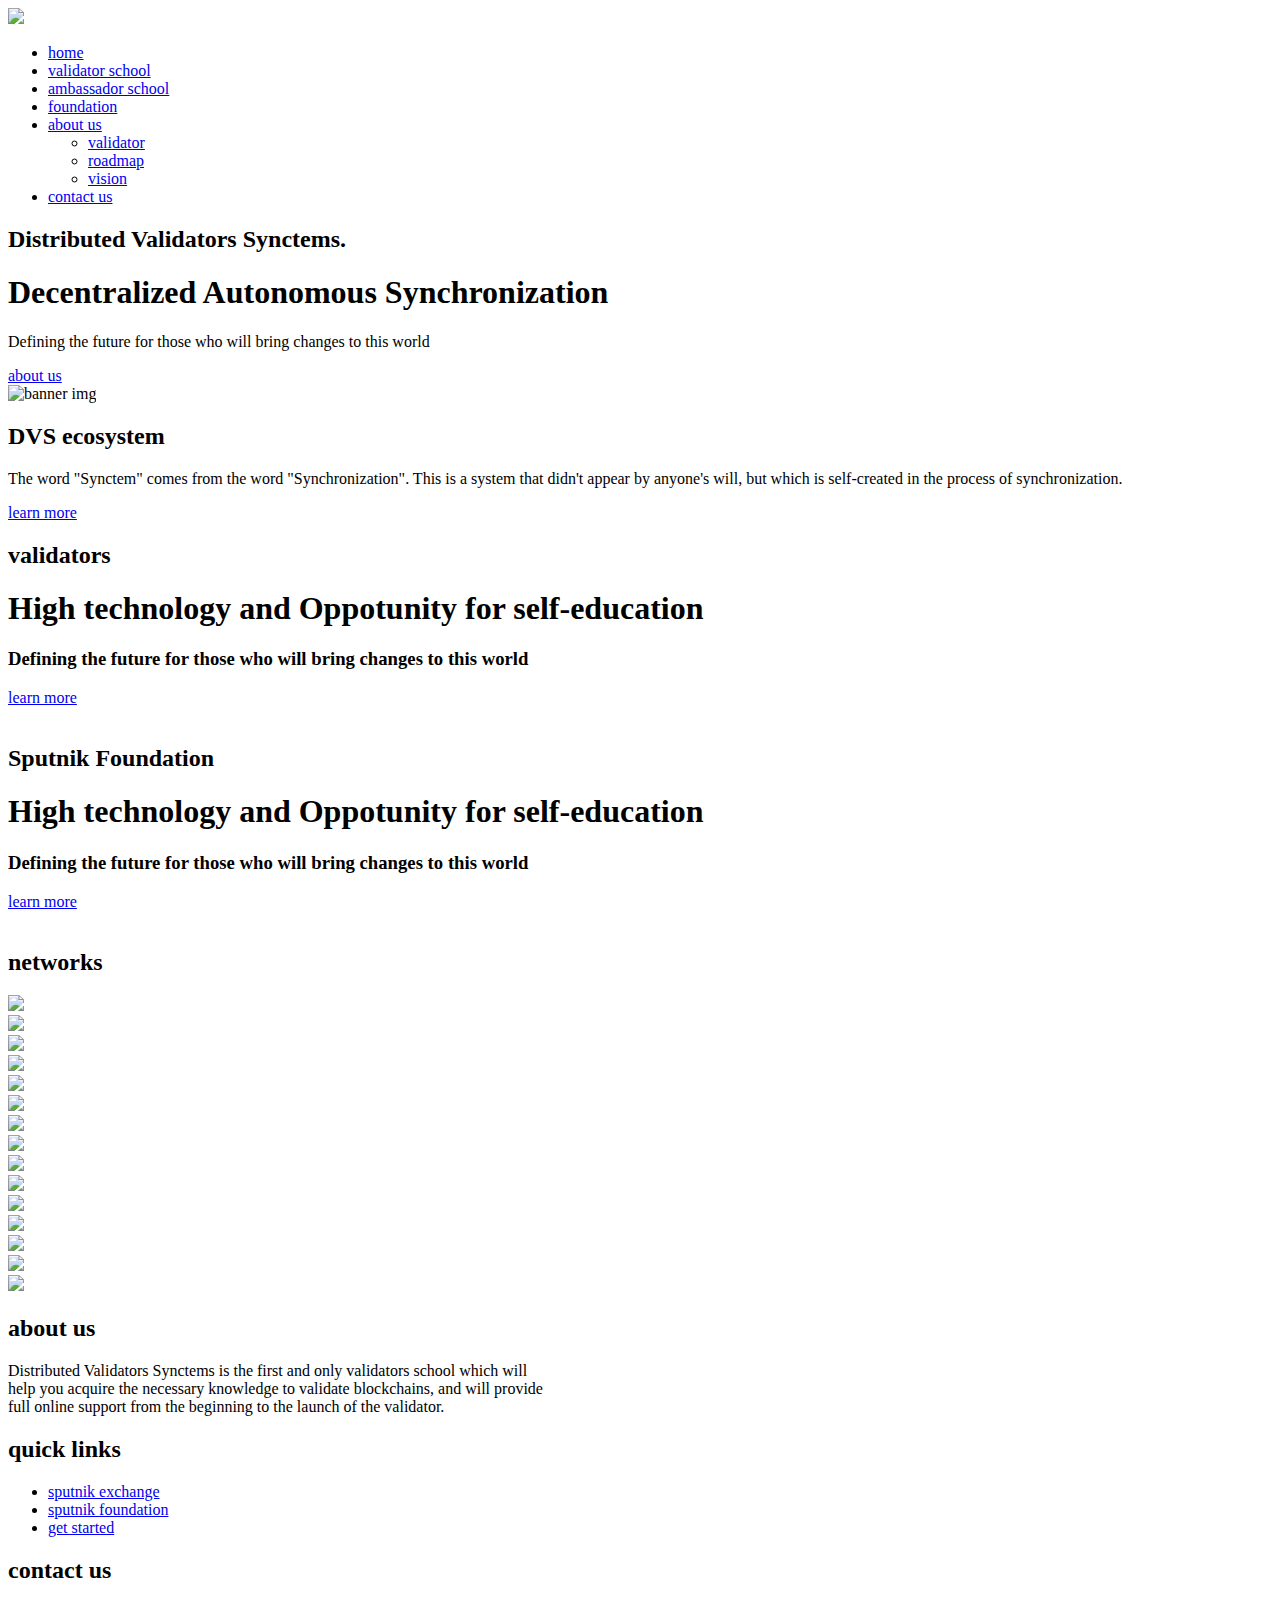
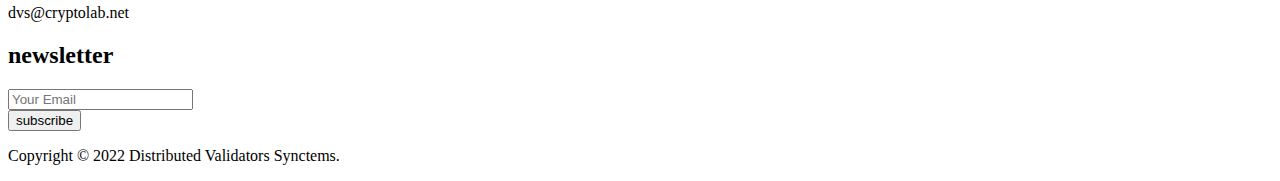
==== index.html @ 3e742479 "Update" ====
<!DOCTYPE html>
<html lang="en">
<head>
  <title>www.validators.network</title>

    <!-- Meta -->
    <meta charset="utf-8"/>
    <meta name="viewport" content="width=device-width, initial-scale=1, shrink-to-fit=no">
    <meta http-equiv="x-ua-compatible" content="ie=edge">
    <meta name="keywords" content="">
    <meta name="description" content="">
    <meta name="author" content="">


<!-- Favicon -->
<link rel="apple-touch-icon" sizes="180x180" href="Images/favicon/apple-icon.png">
<link rel="icon" type="image/png" sizes="32x32" href="Images/favicon/favicon-36x36.png">
<link rel="icon" type="image/png" sizes="16x16" href="Images/favicon/favicon-16x16.png">
<link rel="manifest" href="images/favicon/site.webmanifest">


<!-- bootstrap -->
<link rel="stylesheet" href="bootstrap-5.1.3-dist/css/bootstrap.min.css">
<!--===============================================================================================-->
<!-- Fontawesome -->
  <link rel="stylesheet" type="text/css" href="css/font-awesome.css">
<!--===============================================================================================-->
<!-- CSS -->
  <link rel="stylesheet" href="css/Style.css">
  <link rel="stylesheet" href="css/responsive.css">
<!--===============================================================================================-->
<link rel="stylesheet" href="https://cdnjs.cloudflare.com/ajax/libs/slick-carousel/1.8.1/slick.css">
<script src="https://code.jquery.com/jquery-1.12.4.min.js"></script>
<script src=""></script>
</head>
<body>


<!-- main wrapper start -->
<div class="main-wrapper">


    <!-- header start-->
    <header class="header">
      <div class="container">
        <div class="header-main">
          <div class="header-logo">
            <a href="#home"><img src="Images/Logo.png" class="logo"></a>
          </div>
          <div class="open-nav-menu">
            <span></span>
          </div>
          <div class="menu-overlay">
          </div>
          <!--navigation menu start-->
          <nav class="nav-menu">
            <div class="close-nav-menu">
              <i class="fas fa-times"></i>
            </div>
            <ul class="menu">
              <li class="menu-item"><a href="index.html">home</a></li>
              <li class="menu-item"><a href="validator.html">validator school</a></li>
              <li class="menu-item"><a href="ambassador.html">ambassador school</a></li>
              <li class="menu-item"><a href="foundation.html">foundation</a></li>
              <li class="menu-item menu-item-has-children">
                <a href="#" data-toggle="sub-menu">about us <i class="plus"></i></a>
                <ul class="sub-menu">
                  <li class="menu-item"><a href="#">validator</a></li>
                  <li class="menu-item"><a href="#">roadmap</a></li>
                  <li class="menu-item"><a href="#">vision</a></li>
                </ul>
              </li>
              <li class="menu-item"><a href="contact.html">contact us</a></li>
            </ul>
          </nav>
          <!--navigation menu ends-->
        </div>
      </div>
    </header>
    <!-- header ends-->

    <!--- Home Section Start -->
    <section class="banner-section d-flex align-items-center">
      <div class="container">
        <div class="row align-items-center align-content-center">
          <div class="col-md-6">
            <div class="banner-text">
              <h2 class="mb-3">Distributed Validators Synctems.</h2>
              <h1 class="mb-3 text-capitalize">Decentralized Autonomous Synchronization</h1>
              <p class="mb-4">Defining the future for those who will bring changes to this world</p>
              <a href="#" class="btn btn-0">about us</a>
            </div>
          </div>
          <div class="col-md-6 order-first order-md-last mb-5 mb-md-0">
            <div class="banner-img">
                  <img src="Images/Logo Ani.gif" alt="banner img">
                </div>
              </div>
            </div>
          </div>
        </div>
      </div>
    </section>
    <!-- banner section end -->

    <!--- Vision Section Start -->
  <section class="vision-section section-padding" id="our-vision">
    <div class="container">
      <div class="row">
        <div class="section-title vision-text">
          <h2>DVS <span>ecosystem</span></h2>
          <p>The word "Synctem" comes from the word "Synchronization". This is a system that didn't appear by anyone's will, but which is self-created in the process of synchronization.</p>
          <div class="row">
            <div class="col-12 text-center mt-3">
              <a href="#" target="_blank"  class="btn btn-1">learn more</a>
            </div>
          </div>
        </div>
      </div>
    </div>
  </section>
  <!--- Vision Section End -->

  <!-- testimonials section start -->
  <!-- <section class="testimonials-section section-padding position-relative">
    <div class="decoration-circles d-none d-lg-block">
      <div class="decoration-circles-item"></div>
      <div class="decoration-circles-item"></div>
      <div class="decoration-circles-item"></div>
      <div class="decoration-circles-item"></div>
    </div>
    <div class="decoration-imgs d-none d-lg-block">
      <img src="Images/OpenTech_Staking.md@2x.png" alt="decoration img" class="decoration-imgs-item">
      <img src="Images/cyberp3810.png" alt="decoration img" class="decoration-imgs-item">
      <img src="Images/Imperator.md@2x.png" alt="decoration img" class="decoration-imgs-item">
    </div>
    <div class="container">
      <div class="row justify-content-center">
        <div class="col-md-8">
          <div class="section-title text-center">
            <h2><span>validators</span></h2>
          </div>
        </div>
      </div>
      <div class="row justify-content-center">
        <div class="col-md-8 col-lg-6">
          <div class="img-box rounded-circle position-relative">
            <img src="Images/User_Icon.png" class="w-100 js-testimonial-img rounded-circle" alt="testimonial img">
          </div>
          <div id="carouselOne" class="carousel slide text-center" data-bs-ride="carousel">
            <div class="carousel-inner mb-4">
              <div class="carousel-item active" data-js-testimonial-img="Images/Imperator.md@2x.png">
                <div class="testimonials-item">
                  <p class="text-1">Lorem ipsum, dolor sit amet consectetur adipisicing elit. Sint ad sapiente inventore nisi maxime obcaecati. Vel odio eos consectetur laboriosam!</p>
                  <h2>Imperator</h2>
                </div>
              </div>
              <div class="carousel-item" data-js-testimonial-img="Images/cyberG.md@2x.png">
                <div class="testimonials-item">
                  <p class="text-1">Lorem ipsum, dolor sit amet consectetur adipisicing elit. Sint ad sapiente inventore nisi maxime obcaecati. Vel odio eos consectetur laboriosam!</p>
                  <h2>CyberG</h2>
                </div>
              </div>
              <div class="carousel-item" data-js-testimonial-img="Images/DomaNodes.png">
                <div class="testimonials-item">
                  <p class="text-1">Lorem ipsum, dolor sit amet consectetur adipisicing elit. Sint ad sapiente inventore nisi maxime obcaecati. Vel odio eos consectetur laboriosam!</p>
                  <h2>DomaNodes</h2>
                </div>
              </div>
              <div class="carousel-item" data-js-testimonial-img="Images/Colinka.md@2x.png">
                <div class="testimonials-item">
                  <p class="text-1">Lorem ipsum, dolor sit amet consectetur adipisicing elit. Sint ad sapiente inventore nisi maxime obcaecati. Vel odio eos consectetur laboriosam!</p>
                  <h2>Colinka</h2>
                </div>
              </div>
              <div class="carousel-item" data-js-testimonial-img="Images/POSTHUMAN.md@2x.png">
                <div class="testimonials-item">
                  <p class="text-1">Lorem ipsum, dolor sit amet consectetur adipisicing elit. Sint ad sapiente inventore nisi maxime obcaecati. Vel odio eos consectetur laboriosam!</p>
                  <h2>POSTHUMAN</h2>
                </div>
              </div>
              <div class="carousel-item" data-js-testimonial-img="Images/Godshunter.png">
                <div class="testimonials-item">
                  <p class="text-1">Lorem ipsum, dolor sit amet consectetur adipisicing elit. Sint ad sapiente inventore nisi maxime obcaecati. Vel odio eos consectetur laboriosam!</p>
                  <h2>Godshunter</h2>
                </div>
              </div>
              <div class="carousel-item" data-js-testimonial-img="Images/stakr-space.md@2x.png">
                <div class="testimonials-item">
                  <p class="text-1">Lorem ipsum, dolor sit amet consectetur adipisicing elit. Sint ad sapiente inventore nisi maxime obcaecati. Vel odio eos consectetur laboriosam!</p>
                  <h2>Stakr.space</h2>
                </div>
              </div>
              <div class="carousel-item" data-js-testimonial-img="Images/Paranormal Brothers.png">
                <div class="testimonials-item">
                  <p class="text-1">Lorem ipsum, dolor sit amet consectetur adipisicing elit. Sint ad sapiente inventore nisi maxime obcaecati. Vel odio eos consectetur laboriosam!</p>
                  <h2>Paranormal Brothers</h2>
                </div>
              </div>
              <div class="carousel-item" data-js-testimonial-img="Images/79anvi.png">
                <div class="testimonials-item">
                  <p class="text-1">Lorem ipsum, dolor sit amet consectetur adipisicing elit. Sint ad sapiente inventore nisi maxime obcaecati. Vel odio eos consectetur laboriosam!</p>
                  <h2>79anvi</h2>
                </div>
              </div>
              <div class="carousel-item" data-js-testimonial-img="Images/papsan.md@2x.png">
                <div class="testimonials-item">
                  <p class="text-1">Lorem ipsum, dolor sit amet consectetur adipisicing elit. Sint ad sapiente inventore nisi maxime obcaecati. Vel odio eos consectetur laboriosam!</p>
                  <h2>Papsan</h2>
                </div>
              </div>
              <div class="carousel-item" data-js-testimonial-img="Images/web34ever.md@2x.png">
                <div class="testimonials-item">
                  <p class="text-1">Lorem ipsum, dolor sit amet consectetur adipisicing elit. Sint ad sapiente inventore nisi maxime obcaecati. Vel odio eos consectetur laboriosam!</p>
                  <h2>Web34ever</h2>
                </div>
              </div>
              <div class="carousel-item" data-js-testimonial-img="Images/Moonsoon.png">
                <div class="testimonials-item">
                  <p class="text-1">Lorem ipsum, dolor sit amet consectetur adipisicing elit. Sint ad sapiente inventore nisi maxime obcaecati. Vel odio eos consectetur laboriosam!</p>
                  <h2>MoonSoon</h2>
                </div>
              </div>
              <div class="carousel-item" data-js-testimonial-img="Images/VBLOHER.png">
                <div class="testimonials-item">
                  <p class="text-1">Lorem ipsum, dolor sit amet consectetur adipisicing elit. Sint ad sapiente inventore nisi maxime obcaecati. Vel odio eos consectetur laboriosam!</p>
                  <h2>Vbloher</h2>
                </div>
              </div>
              <div class="carousel-item" data-js-testimonial-img="Images/cyberp3810.png">
                <div class="testimonials-item">
                  <p class="text-1">Lorem ipsum, dolor sit amet consectetur adipisicing elit. Sint ad sapiente inventore nisi maxime obcaecati. Vel odio eos consectetur laboriosam!</p>
                  <h2>Cyberp3810</h2>
                </div>
              </div>
            </div>
            <!--<button class="carousel-control-prev" type="button" data-bs-target="#carouselOne" data-bs-slide="prev">
              <i class="fas fa-arrow-left"></i>
              <span class="visually-hidden">Previous</span>
            </button>
            <button class="carousel-control-next" type="button" data-bs-target="#carouselOne" data-bs-slide="next">
              <i class="fas fa-arrow-right"></i>
              <span class="visually-hidden">Next</span>
            </button> -->
            <!-- <div class="row">
              <div class="col-12 text-center mt-3">
                <a href="#" target="_blank"  class="btn btn-1">learn more</a>
              </div>
            </div>
          </div>
        </div>
      </div>
    </div>
  </section> -->
  <!-- testimonials section end -->

  <!--- Foundation Section Start -->
  <section class="testimonials-section section-padding" id="foundation">
    <div class="container">
      <div class="row">
        <div class="section-title section-title-1">
          <h2><span>validators</span></h2>
        </div>
      </div>
      <div class="row">
      <div class="foundation-text">
        <h1>High technology and Oppotunity for self-education</h1>
        <h3>Defining the future for those who will bring changes to this world</h3>
        <a href="foundation.html" class="btn btn-1">learn more <i class="fas fa-arrow-right"></i></a>
      </div>
      <div class="foundation-img">
        <div class="foundation-img-inner">
          <img src="images/Foundation.png" alt="">
        </div>
      </div>
    </div>
  </section>
  <!--- Foundation Section End -->

  <!--- Foundation Section Start -->
  <section class="foundation-section section-padding" id="foundation">
    <div class="container">
      <div class="row">
        <div class="section-title section-title-1">
          <h2><span>Sputnik</span> Foundation</h2>
        </div>
      </div>
      <div class="row">
      <div class="foundation-text">
        <h1>High technology and Oppotunity for self-education</h1>
        <h3>Defining the future for those who will bring changes to this world</h3>
        <a href="foundation.html" class="btn btn-1">learn more <i class="fas fa-arrow-right"></i></a>
      </div>
      <div class="foundation-img">
        <div class="foundation-img-inner">
          <img src="images/Foundation.png" alt="">
        </div>
      </div>
    </div>
  </section>
  <!--- Foundation Section End -->

  <!--- Sponsor section Start -->
  <section class="sponsor-section section-padding" id="sponsor">
    <div class="container">
      <div class="row">
      <div class="section-title">
        <h2><span>networks</span></h2>
      </div>
      </div>
      <div class="sponsor-logos">
        <div class="slide"><img src="images/Kava.png"></div>
        <div class="slide"><img src="images/KI Foundation.png"></div>
        <div class="slide"><img src="images/Cosmos.png"></div>
        <div class="slide"><img src="images/Mina.png"></div>
        <div class="slide"><img src="images/Persistence.png"></div>
        <div class="slide"><img src="images/secretnetwork.png"></div>
        <div class="slide"><img src="images/Solana.png"></div>
        <div class="slide"><img src="images/Starname.png"></div>
        <div class="slide"><img src="images/Fetch.png"></div>
        <div class="slide"><img src="images/Avalanche.png"></div>
        <div class="slide"><img src="images/Certik.png"></div>
        <div class="slide"><img src="images/Juno.png"></div>
        <div class="slide"><img src="images/Akash.png"></div>
        <div class="slide"><img src="images/Osmosis.png"></div>
        <div class="slide"><img src="images/Regen.png"></div>
      </div>
  </section>
  <!--- Sponsor section End -->

  <!--- Footer Start -->
  <footer class="footer">
    <div class="container">
      <div class="row">
        <div class="footer-item footer-about">
          <h2>about us</h2>
          <p>Distributed Validators Synctems is the first and only validators school which will <br> help you acquire the necessary knowledge to validate blockchains, and will provide <br> full online support from the beginning to the launch of the validator.</p>
          <div class="social-links">
            <a href="https://twitter.com/synctems" target="_blank"><i class="fab fa-twitter"></i></a>
            <a href="https://t.me/DVSynctems" target="_blank"><i class="fab fa-telegram"></i></a>
            <a href="https://github.com/Distributed-Validators-Synctems" target="_blank"><i class="fab fa-github"></i></a>
            <a href="https://discord.gg/aqUa4uEB" target="_blank"><i class="fab fa-discord"></i></a>
            <a href="https://synctems.medium.com" target="_blank"><i class="fab fa-medium"></i></a>
          </div>
        </div>
        <div class="footer-item footer-quick-links">
        <h2>quick links</h2>
        <ul>
          <li><a href="https://github.com/SputnikNetwork" target="_blank">sputnik exchange</a></li>
          <li><a href="https://github.com/Sputnik-Foundation" target="_blank">sputnik foundation</a></li>
          <li><a href="https://github.com/Distributed-Validators-Synctems/Validator-School" target="_blank">get started</a></li>
        </ul>
      </div>
      <div class="footer-item footer-contact">
        <h2>contact us</h2>
        <p><i class="fas fa-envelope"></i> dvs@cryptolab.net</p>
      </div>
      <div class="footer-item footer-newsletter">
        <h2>newsletter</h2>
        <form>
          <div class="input-group">
            <input type="text" placeholder="Your Email" class="form-control">
          </div>
          <button type="submit" class="btn btn-1">subscribe</button>
        </form>
      </div>
      </div>
      <div>
      <p class="text-light copy">Copyright © 2022 Distributed Validators Synctems.</p>
      </div>
    </div>
  </footer>
  <!--- Footer End -->


</div>
  <!-- main wrapper end -->

  


<!--- Script Source Files -->
<script src="js/bootstrap.bundle.min.js"></script>
<script src="https://ajax.googleapis.com/ajax/libs/jquery/3.6.0/jquery.min.js"></script>
<script src="http://cdnjs.cloudflare.com/ajax/libs/waypoints/2.0.3/waypoints.min.js"></script>
<script src="https://cdnjs.cloudflare.com/ajax/libs/slick-carousel/1.8.1/slick.min.js"></script>
<script src="js/main.js"></script>
<script src=""></script>
<script src=""></script>
</body>
</html>
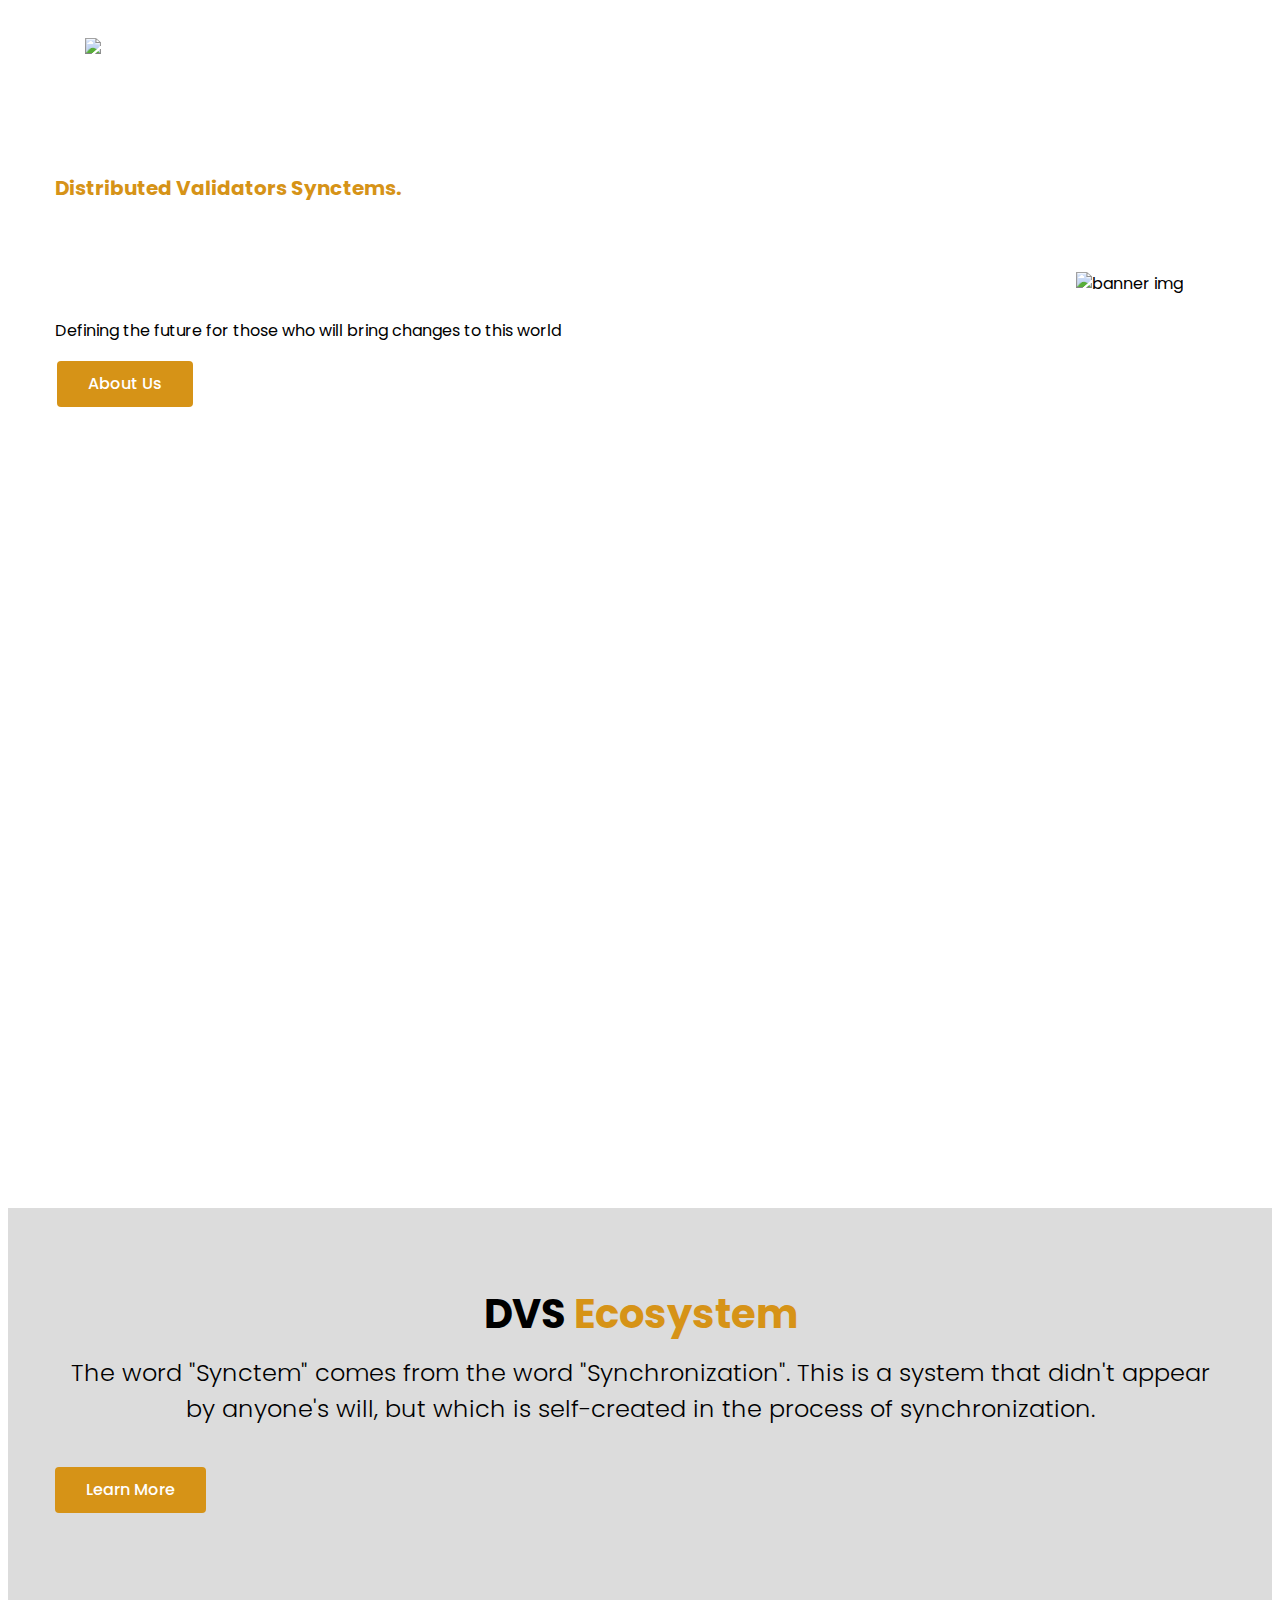
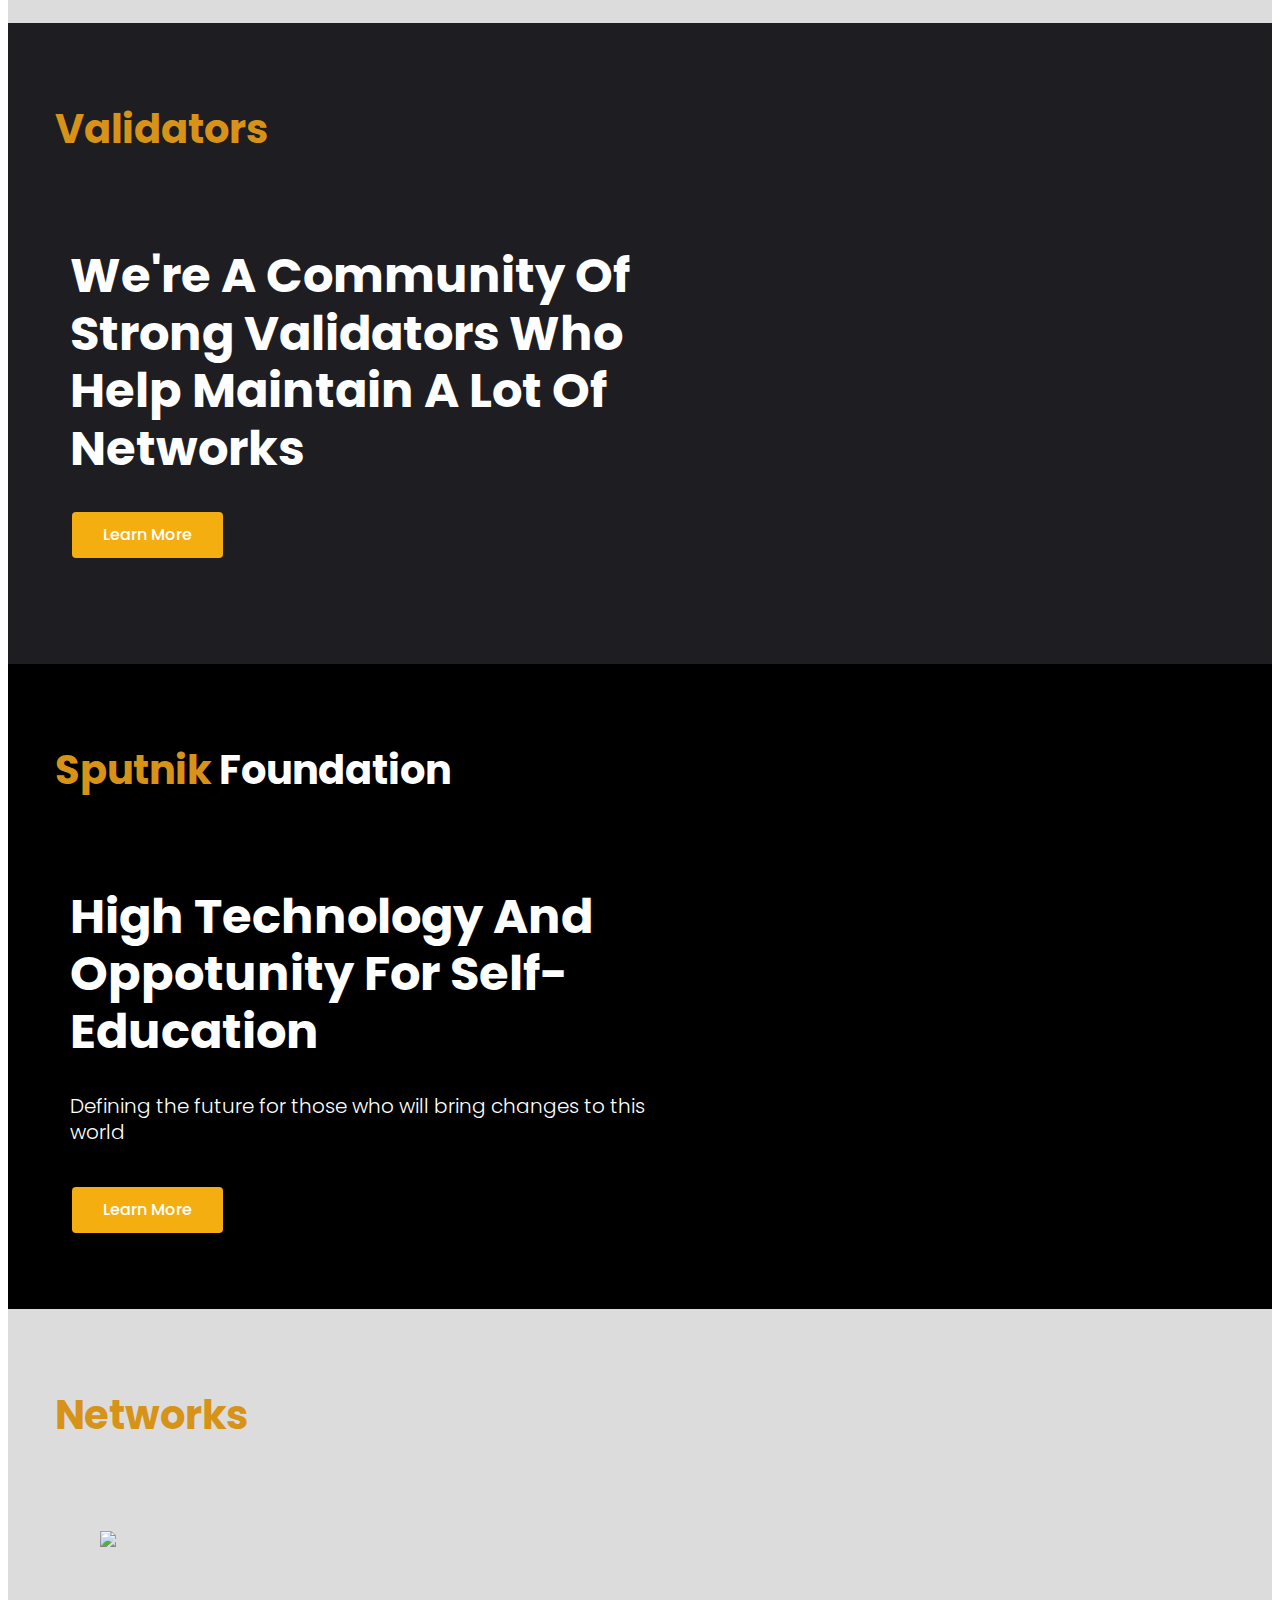
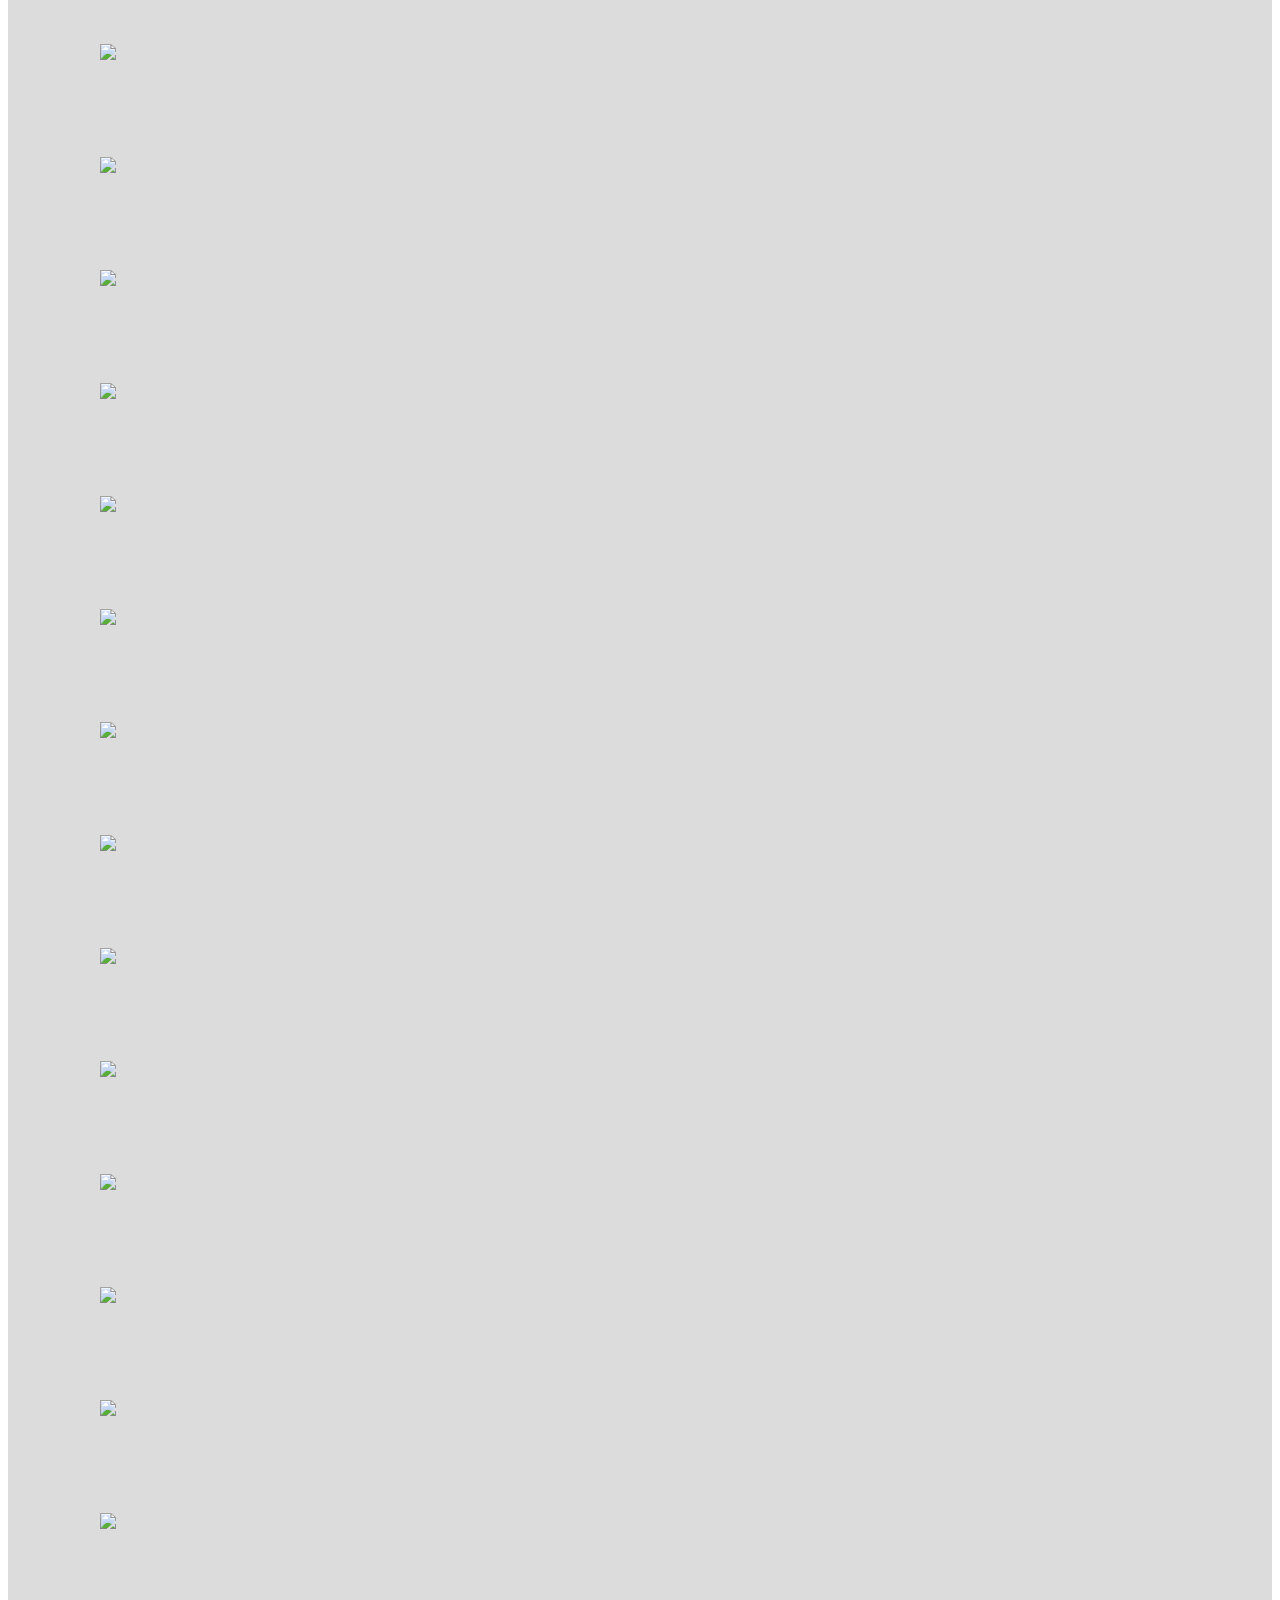
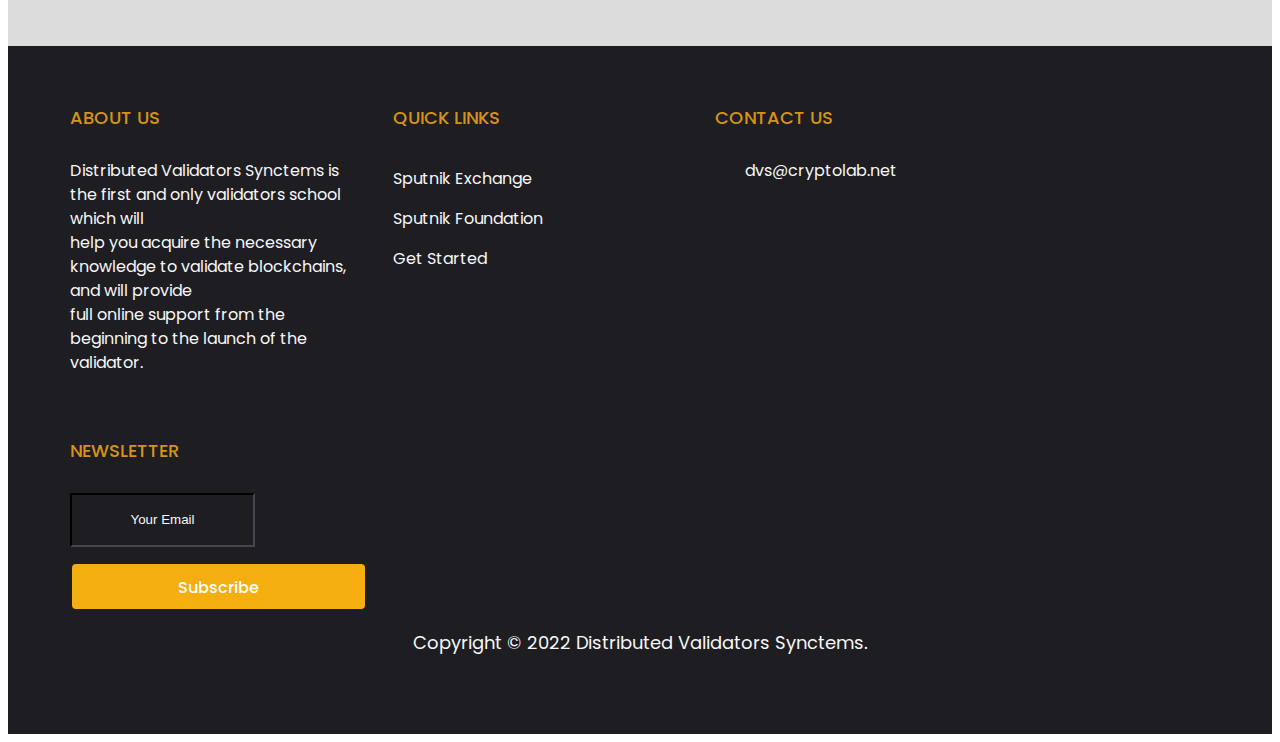
==== commit f82a914e: "Update Commit" ====
--- a/index.html
+++ b/index.html
@@ -79,7 +79,7 @@
     </header>
     <!-- header ends-->
 
-    <!--- Home Section Start -->
+    <!--- banner Section Start -->
     <section class="banner-section d-flex align-items-center">
       <div class="container">
         <div class="row align-items-center align-content-center">
@@ -112,7 +112,7 @@
           <p>The word "Synctem" comes from the word "Synchronization". This is a system that didn't appear by anyone's will, but which is self-created in the process of synchronization.</p>
           <div class="row">
             <div class="col-12 text-center mt-3">
-              <a href="#" target="_blank"  class="btn btn-1">learn more</a>
+              <a href="#" target="_blank"  class="btn btn-2">learn more</a>
             </div>
           </div>
         </div>
@@ -264,8 +264,7 @@
       </div>
       <div class="row">
       <div class="foundation-text">
-        <h1>High technology and Oppotunity for self-education</h1>
-        <h3>Defining the future for those who will bring changes to this world</h3>
+        <h1>we're a community of strong validators who help maintain a lot of networks</h1>
         <a href="foundation.html" class="btn btn-1">learn more <i class="fas fa-arrow-right"></i></a>
       </div>
       <div class="foundation-img">
@@ -287,7 +286,7 @@
       </div>
       <div class="row">
       <div class="foundation-text">
-        <h1>High technology and Oppotunity for self-education</h1>
+        <h1>high technology and oppotunity for self-education</h1>
         <h3>Defining the future for those who will bring changes to this world</h3>
         <a href="foundation.html" class="btn btn-1">learn more <i class="fas fa-arrow-right"></i></a>
       </div>
--- a/css/Style.css
+++ b/css/Style.css
@@ -0,0 +1,982 @@
+/*----------------------------------------------------------
+   ***************** Table of Content ********************
+
+01. =google fonts
+02. =variables
+03. =overrides variables for - theme dark
+04. =base
+0.5 =box
+06. =custonized bootstrap classses
+07. =animation keyframes
+08. =section padding , title
+09. =buttons
+10. =header
+11. =banner section
+12. =vision
+13. =testimonials
+14. =pagination
+15. =breadcrumbs
+16. =tabs
+17. =bubble animation
+18. =style switcher
+19. =header
+20. =footer
+21. =banner section
+22. =fun facts section
+23. =courses section
+24. =testimonials section
+25. =bai section
+26. =course details section
+27. =contact section
+------------------------------------------------------------*/
+
+/* ------------------------
+ 01. =google fonts
+--------------------------*/
+@import url("https://fonts.googleapis.com/css2?family=Poppins:wght@300;400;500;600;700&display=swap");
+
+/*-------------------------
+ 02. =variables
+---------------------------*/
+
+:root {
+  --main-color: #d69317;
+  --main-color-2: #2dd2fa;
+  --color-1: #e91e63;
+  --color-2: #f5ae10;
+  --color-3: #09d69c;
+  --bg-dark: #1D1D22;
+  --main-to-dark-color: var(--main-color);
+  --dark-to-main-color: var(--bg-dark);
+  --overlay: rgba(0, 0, 0, 0.5);
+  --shadow: 0 0 15px rgba(0, 0, 0, 0.2);
+  --black-900: #000000;
+  --black-400: #555555;
+  --lighg-grey: #dcdcdc;
+  --black-100: #f7f7f7;
+  --white: #ffffff;
+  --black-alpha-100: rgba(0, 0, 0, 0.05);
+  --border-color-2: hsl(240, 9%, 25%);
+  --border-color-1: hsl(240, 9%, 30%);
+}
+
+/*------------------------------------------
+ 03. =overrides variables for - theme dark
+---------------------------------------------*/
+
+/*----------------------------
+ 04. =base
+-------------------------------*/
+
+body {
+  font-family: "Poppins", sans-serif;
+  font-size: 16px;
+  font-weight: 400;
+  color: var(--black-70);
+  min-height: 100vh;
+  line-height: 1.5;
+  /*overflow: hidden;*/
+}
+
+body.hidden-scrolling{
+  overflow: hidden;
+}
+
+.container {
+  max-width: 1170px;
+  margin: auto;
+}
+.row {
+  display: flex;
+  flex-wrap: wrap;
+}
+.justify-content-between {
+  justify-content: space-between;
+}
+.align-items-center {
+  align-items: center;
+}
+.align-content-center {
+  align-content: center;
+}
+a {
+  text-decoration: none;
+}
+a:hover {
+  color: var(--main-color);
+}
+img {
+  max-width: 100%;
+}
+ul {
+  list-style: none;
+  margin: 0;
+  padding: 0;
+}
+h1,
+h2,
+h3,
+h4,
+h5,
+h6 {
+  line-height: 1.3;
+}
+h3 {
+  font-size: 20px;
+}
+::selection {
+  color: var(--WHITE);
+  background-color: var(--main-color);
+}
+
+/*-------------------------------
+ 0.5 =box
+---------------------------------*/
+.box {
+  background-color: var(--white);
+  border-radius: 5px;
+  box-shadow: var(--shadow);
+  padding: 30px;
+}
+
+/*-------------------------------
+ 06. =custonized bootstrap classses
+---------------------------------*/
+
+/*-------------------------------
+ 07. =animation keyframes
+---------------------------------*/
+@keyframes spin {
+  0% {
+    transform: rotate(0deg);
+  }
+  100% {
+    transform: rotate(360deg);
+  }
+}
+
+/*-------------------------------
+ 08. =section padding , title
+---------------------------------*/
+.section-padding {
+  padding: 80px 0;
+}
+.section-title {
+  margin-bottom: 60px;
+}
+.section-title h2 {
+  font-size: 40px;
+  color: var(--black-900);
+  font-weight: 700;
+  text-transform: capitalize;
+  text-align: center;
+  margin: 0;
+}
+.section-title h2 span {
+  color: var(--main-color);
+}
+.section-title-1 h2 {
+  font-size: 40px;
+  color: var(--white);
+  font-weight: 700;
+  text-transform: capitalize;
+  text-align: center;
+  margin: 0;
+}
+
+.section-title .sub-title {
+  font-size: 35px;
+  font-weight: 600;
+  color: var(--black-900);
+}
+
+/*-------------------------------
+ 09. =buttons
+---------------------------------*/
+.btn {
+  display: inline-block;
+  padding: 10px 30px;
+  border-radius: 4px;
+  text-transform: capitalize;
+  font-weight: 500;
+  border: 1px solid transparent;
+  transition: all 0.3s ease;
+  font-size: 16px;
+  cursor: pointer;
+  font-family: inherit;
+}
+.btn-0 {
+  background-color: var(--main-color);
+  color: var(--white);
+  margin: 2px;
+  align-items: center;
+  justify-items: center;
+}
+.btn-0:hover {
+  background-color: transparent;
+  border-color: var(--main-color);
+  color: var(--white);
+}
+.btn-1 {
+  background-color: var(--color-2);
+  color: var(--white);
+  margin: 2px;
+}
+.btn-1:hover {
+  background-color: transparent;
+  border-color: var(--main-color);
+  color: var(--white);
+}
+
+.btn-2 {
+  background-color: var(--main-color);
+  padding: 10px 30px;
+  color: var(--white);
+  border-radius: 4px;
+  font-size: 16px;
+  text-transform: capitalize;
+  transition: all 0.5s ease;
+  box-shadow: var(--shadow-black-300);
+  font-weight: 500;
+  cursor: pointer;
+}
+.btn-2:focus {
+  box-shadow: var(--shadow-black-300);
+}
+.btn-2:hover {
+  color: var(--black-70);
+  background-color: transparent;
+  border-color: var(--main-color);
+}
+
+.btn-block {
+  width: 100%;
+}
+.btn-form {
+  height: 48px;
+}
+
+/*-------------------------------
+ 10. =header
+---------------------------------*/
+.header {
+  background-color: transparent;
+  position: absolute;
+  left: 0;
+  top: 0;
+  width: 100%;
+  z-index: 99;
+  padding: 15px;
+  /*border-bottom: 1px solid var(--border-color-2);*/
+  /*border-bottom: 1px solid var(--white-800);*/
+}
+
+.header-main{
+  display: flex;
+  justify-content: space-between;
+  align-items: center;
+  padding: 10px 0;
+}
+.header .logo {
+  max-width: 150px;
+  padding: 0 15px;
+}
+.header .nav-menu{
+  padding: 0 15px;
+}
+.header .menu > .menu-item{
+  display: inline-block;
+  margin-left: 30px;
+  position: relative;
+}
+
+.header .menu > .menu-item > a{
+  display: block;
+  padding: 12px 0;
+  font-size: 16px;
+  color: var(--white);
+  text-transform: capitalize;
+  font-weight: 500;
+  transition: all 0.3s ease;
+}
+
+.header .menu > .menu-item > a .plus{
+  display: inline-block;
+  height: 12px;
+  width: 12px;
+  position: relative;
+  margin-left: 5px;
+  pointer-events: none;
+}
+
+.header .menu > .menu-item > a .plus:before,
+.header .menu > .menu-item > a .plus:after{
+  content: '';
+  position: absolute;
+  box-sizing: border-box;
+  left: 50%;
+  top: 50%;
+  background-color: var(--white);
+  height: 2px;
+  width: 100%;
+  transform: translate(-50%,-50%);
+  transition: all 0.3s ease;
+}
+.header .menu > .menu-item:hover > a .plus:before,
+.header .menu > .menu-item:hover > a .plus:after{
+  background-color: var(--main-color);
+}
+.header .menu > .menu-item > a .plus:after{
+  transform: translate(-50%,-50%) rotate(-90deg);
+}
+
+.header .menu > .menu-item > .sub-menu > .menu-item > a:hover,
+.header .menu > .menu-item:hover > a{
+  color: var(--main-color);
+}
+
+.header .menu > .menu-item > .sub-menu{
+  background-color: var(--white);
+  box-shadow: var(--shadow);
+  width: 220px;
+  position: absolute;
+  left: 0;
+  top: 100%;
+  padding: 10px 0;
+  border-top: 3px solid var(--main-color);
+  transform: translateY(10px);
+  transition: all 0.3s ease;
+  opacity: 0;
+  visibility: hidden;
+}
+@media(min-width: 992px){
+.header .menu > .menu-item-has-children:hover > .sub-menu{
+  transform: translateY(0);
+  opacity: 1;
+  visibility: visible;
+  }
+  .header .menu > .menu-item-has-children:hover > a .plus:after{
+    transform: translate(-50%,-50%) rotate(0deg);
+  }
+}
+
+.header .menu > .menu-item > .sub-menu > .menu-item{
+  display: block;
+}
+.header .menu > .menu-item > .sub-menu > .menu-item > a{
+  display: block;
+  padding: 10px 20px;
+  font-size: 16px;
+  font-weight: 400;
+  color: var(--black-900);
+  transition: all 0.3s ease;
+  text-transform: capitalize;
+}
+
+.header .open-nav-menu{
+  height: 34px;
+  width: 40px;
+  margin-right: 15px;
+  display: none;
+  align-items: center;
+  justify-content: center;
+  cursor: pointer;
+}
+
+.header .open-nav-menu span{
+  display: block;
+  height: 3px;
+  width: 24px;
+  background-color: var(--white);
+  position: relative;
+}
+
+.header .open-nav-menu span:before,
+.header .open-nav-menu span:after{
+  content: '';
+  position: absolute;
+  left: 0;
+  width: 100%;
+  height: 100%;
+  background-color: var(--white);
+  box-sizing: border-box;
+}
+
+.header .open-nav-menu span:before{
+  top: -7px;
+}
+.header .open-nav-menu span:after{
+  top: 7px;
+}
+.header .close-nav-menu{
+  height: 40px;
+  width: 40px;
+  background-color: var(--black-900);
+  margin: 0 0 15px 15px;
+  cursor: pointer;
+  display: none;
+  align-items: center;
+  justify-content: center;
+}
+.header .close-nav-menu i{
+  width: 16px;
+  color: var(--white);
+}
+
+.header .menu-overlay{
+  position: fixed;
+  z-index: 999;
+  background-color: var(--overlay);
+  left: 0;
+  top: 0;
+  height: 100%;
+  width: 100%;
+  visibility: hidden;
+  opacity: 0;
+  transition: all 0.3s ease;
+}
+
+.header .menu-overlay.active{
+  visibility: visible;
+  opacity: 1;
+}
+
+/*-------------------------------
+ 11. =banner section
+---------------------------------*/
+.banner-section {
+  background-image: url(../images/Star.gif);
+  background-size: cover;
+  background-repeat: no-repeat;
+  min-height: 100vh;
+  padding: 150px 0;
+}
+.banner-text h2 {
+  font-size: 20px;
+  color: var(--main-color);
+}
+.banner-text h1 {
+  font-size: 45px;
+  font-weight: 700;
+  color: var(--white);
+}
+
+/*-------------------------------
+ 12. =vision
+---------------------------------*/
+.vision-section {
+  background-color: var(--lighg-grey);
+  padding-bottom: 50px;
+  justify-content: center;
+  align-items: center;
+}
+.vision-text p {
+  font-size: 24px;
+  font-weight: 300;
+  text-align: center;
+  color: var(--dark-700);
+  margin: 15px 0 40px;
+}
+
+/*-------------------------------
+ 13. =testimonials
+---------------------------------*/
+.testimonials-section {
+  background-color: var(--bg-dark);
+}
+.testimonials-section .img-box {
+  height: 150px;
+  width: 150px;
+  /*background-color: var(--red-light);*/
+  margin: 30px auto 50px;
+}
+.testimonials-section .img-box::before,
+.testimonials-section .img-box::after {
+  content: "";
+  position: absolute;
+  border-radius: 50%;
+  border: 1px solid var(--main-color);
+  animation: spin 15s linear infinite;
+}
+.testimonials-section .img-box::before {
+  height: 180px;
+  width: 180px;
+  left: -15px;
+  top: -15px;
+  border-left: 1px solid transparent;
+}
+.testimonials-section .img-box::after {
+  height: 210px;
+  width: 210px;
+  left: -30px;
+  top: -30px;
+  border-right: 1px solid transparent;
+}
+.testimonials-item h2 {
+  text-transform: capitalize;
+  color: var(--color-1);
+}
+.testimonials-item p{
+  color: var(--white);
+}
+.testimonials-item .text-2 {
+  margin: 0;
+  text-transform: capitalize;
+}
+.testimonials-section .carousel-control-prev,
+.testimonials-section .carousel-control-next {
+  position: relative;
+  height: 35px;
+  width: 35px;
+  background-color: var(--main-color);
+  display: inline-block;
+  border-radius: 50%;
+  margin: 0 4px;
+}
+.testimonials-section .decoration-circles-item {
+  position: absolute;
+  border-radius: 50%;
+  opacity: 0.4;
+}
+.testimonials-section .decoration-circles-item:nth-child(1) {
+  left: 10%;
+  top: 20%;
+  height: 30px;
+  width: 30px;
+  background-color: var(--color-2);
+}
+.testimonials-section .decoration-circles-item:nth-child(2) {
+  left: 40%;
+  top: 40%;
+  height: 50px;
+  width: 50px;
+  background-color: var(--color-3);
+}
+.testimonials-section .decoration-circles-item:nth-child(3) {
+  left: 70%;
+  top: 70%;
+  height: 30px;
+  width: 30px;
+  background-color: var(--color-1);
+}
+.testimonials-section .decoration-circles-item:nth-child(4) {
+  left: 20%;
+  top: 50%;
+  height: 20px;
+  width: 20px;
+  background-color: var(--color-1);
+}
+.testimonials-section .decoration-imgs-item {
+  position: absolute;
+  border-radius: 50%;
+  opacity: 0.4;
+}
+.testimonials-section .decoration-imgs-item:nth-child(1) {
+  height: 60px;
+  width: 60px;
+  left: 20%;
+  top: 30%;
+  background-color: var(--color-2);
+}
+.testimonials-section .decoration-imgs-item:nth-child(2) {
+  height: 80px;
+  width: 80px;
+  left: 90%;
+  top: 40%;
+  background-color: var(--color-1);
+}
+.testimonials-section .decoration-imgs-item:nth-child(3) {
+  height: 40px;
+  width: 40px;
+  left: 10%;
+  top: 60%;
+  background-color: var(--color-3);
+}
+
+
+/*-------------------------------
+ 14. =foundation
+---------------------------------*/
+.foundation-section {
+  padding-bottom: 50px;
+  background-color: var(--black-900);
+}
+.foundation-section .h-100 {
+  padding: 120px 0;
+}
+.foundation-text,
+.foundation-img {
+  width: 50%;
+  padding: 0 15px;
+}
+.foundation-text h1 {
+  font-size: 48px;
+  font-weight: 700;
+  color: var(--white);
+  line-height: 1.2;
+  text-transform: capitalize;
+}
+.foundation-text h3 {
+  font-size: 20px;
+  font-weight: 300;
+  color: var(--white);
+  margin: 15px 0 40px;
+}
+.foundation-img-inner {
+  max-width: 1000px;
+  margin: auto;
+}
+.foundation-img {
+  display: flex;
+  justify-content: center;
+  align-items: center;
+  padding: 0 15px;
+}
+.foundation-img img {
+  max-width: 400px;
+  width: 100%;
+}
+
+/*-------------------------------
+ 15. =sponsor
+---------------------------------*/
+.sponsor-section {
+  background-color: var(--lighg-grey);
+  padding-bottom: 50px;
+}
+.sponsor-section img {
+  margin: 0 15px 30px;
+  padding: 30px;
+  overflow: hidden;
+}
+
+/*-------------------------------
+ 16. =footer
+---------------------------------*/
+.footer {
+  background-color: var(--bg-dark);
+  padding: 60px 0;
+  color: var(--black-100);
+}
+.footer-item {
+  width: 25%;
+  padding: 0 15px;
+}
+.footer-item h2 {
+  color: var(--main-color);
+  font-weight: 500;
+  font-size: 18px;
+  text-transform: uppercase;
+  margin: 0 0 30px;
+}
+.footer-item p {
+  font-size: 16px;
+  color: var(--dark-700);
+}
+.footer-about .social-links {
+  margin-top: 20px;
+}
+.footer-about .social-links a {
+  display: inline-block;
+  border: 1px solid transparent;
+  height: 35px;
+  width: 35px;
+  color: var(--twitter);
+  line-height: 35px;
+  text-align: center;
+  font-size: 24px;
+  transition: all 0.5s ease;
+  border-radius: 50%;
+}
+.footer-about .social-links a:hover {
+  border-color: var(--twitter);
+}
+.footer-quick-links ul li a {
+  display: block;
+  padding: 8px 0;
+  text-transform: capitalize;
+  font-size: 16px;
+  color: inherit;
+}
+.footer-contact p {
+  margin: 0 0 15px;
+  position: relative;
+  padding-left: 30px;
+}
+.footer-contact p i {
+  position: absolute;
+  left: 0;
+  top: 5px;
+}
+.footer-newsletter .form-control {
+  margin-bottom: 15px;
+  text-align: center;
+}
+.footer-newsletter .btn {
+  height: 45px;
+  width: 100%;
+}
+.copy {
+  font-size: 18px;
+  text-align: center;
+  color: var(--dark-700) !important;
+}
+
+
+
+/*-------------------------------
+ 17. =validator-school
+---------------------------------*/
+.validator-school-section {
+  background-image: linear-gradient(to left top, #000000, #0e0908, #17120e, #1a1912, #1b2018, #1a221b, #1a251f, #192723, #192522, #182420, #18221f, #17211e);
+  min-height: 380px;
+  padding: 80px 0;
+}
+.validator-text h1 {
+  font-size: 75px;
+  font-weight: 700;
+  text-align: center;
+  color: var(--white);
+  text-transform: uppercase;
+}
+
+/*-------------------------------
+ 18. =fun facts section
+---------------------------------*/
+.fun-facts-section .py-2{
+  margin-top: 20px;
+}
+.fun-facts-item {
+  padding: 15px 0;
+}
+.fun-facts-item h2 {
+  font-weight: 700;
+  font-size: 30px;
+  text-transform: uppercase;
+}
+.fun-facts-item p {
+  margin: 0;
+  text-transform: uppercase;
+}
+.fun-facts-item .style-1 {
+  color: var(--black-70);
+}
+.fun-facts-item .style-2 {
+  color: var(--color-1);
+}
+.fun-facts-item .style-3 {
+  color: var(--color-2);
+}
+.fun-facts-item .style-4 {
+  color: var(--color-3);
+}
+
+
+/*-------------------------------
+ 19. =tabs
+---------------------------------*/
+.nav-tabs .nav-link{
+  background-color: var(--white);
+  text-transform: capitalize;
+  border-color: var(--border-color-2);
+  padding: 5px 12px;
+  margin: 0 5px 10px;
+  border-radius: 5px;
+  color: var(--bg-dark);
+  font-size: 16px;
+}
+.nav-tabs .nav-link:hover{
+  border-color: var(--border-color-2);
+}
+.nav-tabs .nav-link.active{
+  background-color: var(--main-color);
+  border-color: transparent;
+  color: var(--white);
+}
+
+
+
+/*-------------------------------
+ 20. =courses section
+---------------------------------*/
+.courses-item {
+  margin-bottom: 30px;
+  position: relative;
+}
+.courses-item .img-box img {
+  width: 100%;
+  border-radius: 5px;
+}
+.courses-item .link{
+  color: var(--bg-dark);
+  display: inline-block;
+}
+.courses-item .title {
+  text-transform: capitalize;
+  margin: 15px 0;
+  text-align: center;
+  transition: color 0.3s ease;
+}
+.courses-item:hover .title {
+  color: var(--main-color);
+}
+.courses-item .instructor{
+  text-transform: capitalize;
+  margin: 0 0 12px;
+}
+.courses-item .instructor img{
+  width: 30px;
+  border-radius: 50%;
+  margin-right: 5px;
+}
+.courses-item .rating{
+  font-size: 14px;
+}
+.courses-item .average-rating{
+  font-weight: 600;
+  color: var(--color-2);
+}
+.courses-item .average-stars i{
+  color: var(--color-2);
+}
+.courses-item .price{
+  position: absolute;
+  right: 15px;
+  top: 15px;
+  background-color: var(--main-color);
+  color: var(--white);
+  font-weight: 600;
+  padding: 4px 8px;
+  border-radius: 4px;
+}
+
+
+/*-------------------------------
+ 21. =accordian section
+---------------------------------*/
+.accordian{
+  display: block;
+  margin: 100px auto;
+}
+
+.accordian .card{
+  box-shadow: var(--shadow);
+  margin-bottom: 20px;
+  float: left;
+  width: 100%;
+}
+.accordian .card .card-header{
+  background-color: var(--main-color);
+  margin: 0;
+  padding: 15px 20px;
+  cursor: pointer;
+}
+.accordian .card .card-header h3{
+  color: var(--white);
+  position: relative;
+}
+.accordian .card .card-header {
+  position: relative;
+}
+.accordian .card .card-header span{
+  position: absolute;
+  right: 20px;
+  top: 12px;
+  height: 25px;
+  width: 25px;
+  color: var(--main-color);
+  background-color: var(--white);
+  border-radius: 50%;
+  text-align: center;
+  line-height: 25px;
+  font-size: 16px;
+}
+.accordian .card .card-body{
+  padding: 20px;
+}
+.accordian .card .card-body {
+  display: none;
+}
+/*open one card by default*/
+.accordian .card:nth-child(1) .card-body{
+  display: block;
+}
+.accordian .card .card-body p{
+  font-size: 16px;
+  line-height: 24px;
+  margin: 0;
+  color: var(--black-400);
+}
+
+/*-------------------------------
+ 22. =fun facts section
+---------------------------------*/
+
+/*-------------------------------
+ 23. =
+---------------------------------*/
+
+
+/*-------------------------------
+ 24. =testimonials section
+---------------------------------*/
+
+/*-------------------------------
+ 25. =bai section
+---------------------------------*/
+.bai-section .circular-img-circle {
+  background-color: var(--yellow-light);
+}
+/*-------------------------------
+ 12. =forms
+---------------------------------*/
+.form-title {
+  font-size: 24px;
+  margin: 0 0 30px;
+  font-weight: 600;
+}
+.form-control::placeholder {
+  color: var(--black-70);
+}
+.form-group {
+  margin-bottom: 25px;
+  position: relative;
+}
+.form-control {
+  height: 48px;
+  border-color: var(--border-color-1);
+  color: var(--black-90);
+  background-color: transparent;
+}
+.form-control:focus {
+  background-color: transparent;
+  border-color: var(--border-color-1);
+  color: var(--black-90);
+  box-shadow: none;
+}
+textarea.form-control {
+  height: 120px;
+  resize: none;
+}
+
+/*-------------------------------
+ 27. =contact section
+---------------------------------*/
+.contact-item {
+  position: relative;
+  padding-left: 55px;
+  margin-bottom: 40px;
+}
+.contact-item .icon-box {
+  position: absolute;
+  height: 40px;
+  width: 40px;
+  background-color: var(--main-color);
+  display: flex;
+  align-items: center;
+  justify-content: center;
+  border-radius: 50%;
+  left: 0;
+  top: 0;
+  color: var(--white);
+}
